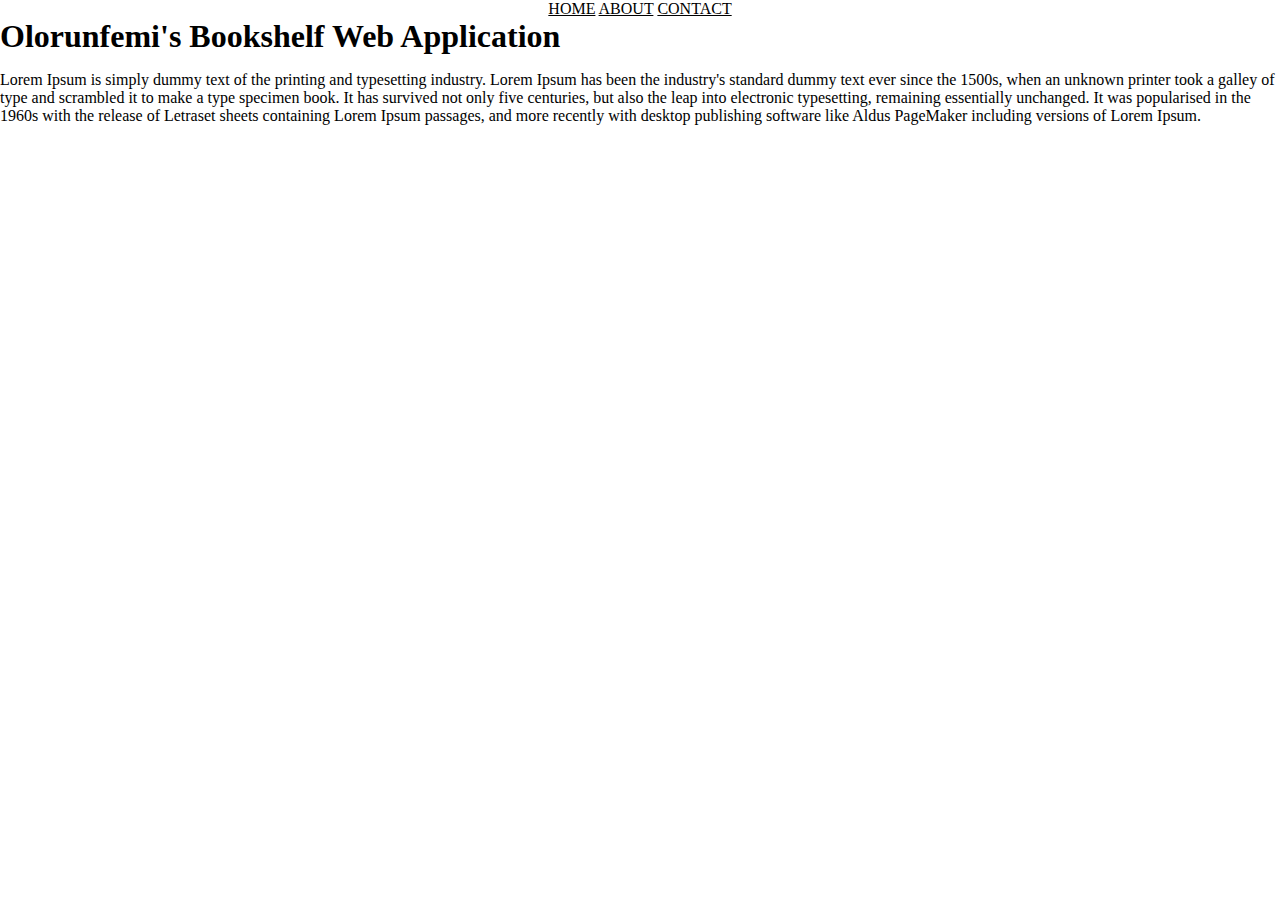
==== about.html @ 1f8c1573 "BookShelfWebApp" ====
<!DOCTYPE html>
<html lang="en">
<head>
    <meta charset="UTF-8">
    <meta http-equiv="X-UA-Compatible" content="IE=edge">
    <meta name="viewport" content="width=device-width, initial-scale=1.0">
    <title>Bookshelf Web Application</title>
    <link rel="stylesheet" href="index.css">
</head>
<body>
    <div>
        <header>
            <nav>
                <div>
                    <span>
                        <a href="index.html">HOME</a>
                        <a href="about.html">ABOUT</a>
                        <a href="contact.html">CONTACT</a>
                    </span>
                </div>
            </nav>
        </header>
    </div>
    <h1>Olorunfemi's Bookshelf Web Application</h1>
    <p>Lorem Ipsum is simply dummy text of the printing and typesetting industry. Lorem Ipsum has been the industry's standard dummy text ever since the 1500s, when an unknown printer took a galley of type and scrambled it to make a type specimen book. It has survived not only five centuries, but also the leap into electronic typesetting, remaining essentially unchanged. It was popularised in the 1960s with the release of Letraset sheets containing Lorem Ipsum passages, and more recently with desktop publishing software like Aldus PageMaker including versions of Lorem Ipsum.
    </p>
</body>
</html>
---- index.css ----
body{
    margin: 0;
    padding: 0;
}

header{
    color: white;
    text-align: center;
}

h1{
    margin: 0;
    color: black;
}

a{
    color: black;
}
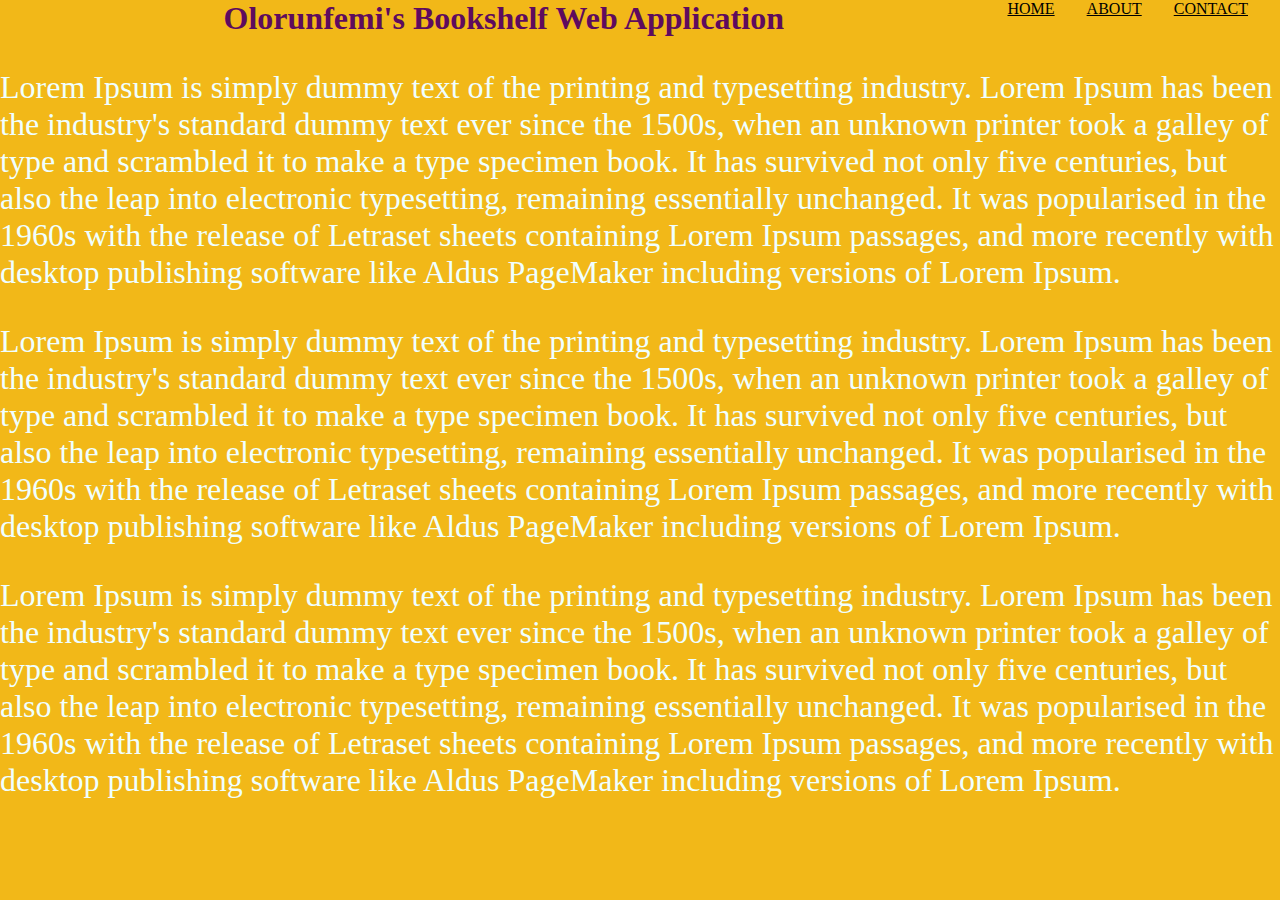
==== commit 81802705: "BookshelfWebApplication" ====
--- a/about.html
+++ b/about.html
@@ -13,16 +13,22 @@
             <nav>
                 <div>
                     <span>
+                        <a href="contact.html">CONTACT</a>
+                        <a href="about.html">ABOUT</a>
                         <a href="index.html">HOME</a>
-                        <a href="about.html">ABOUT</a>
-                        <a href="contact.html">CONTACT</a>
                     </span>
                 </div>
             </nav>
         </header>
     </div>
     <h1>Olorunfemi's Bookshelf Web Application</h1>
-    <p>Lorem Ipsum is simply dummy text of the printing and typesetting industry. Lorem Ipsum has been the industry's standard dummy text ever since the 1500s, when an unknown printer took a galley of type and scrambled it to make a type specimen book. It has survived not only five centuries, but also the leap into electronic typesetting, remaining essentially unchanged. It was popularised in the 1960s with the release of Letraset sheets containing Lorem Ipsum passages, and more recently with desktop publishing software like Aldus PageMaker including versions of Lorem Ipsum.
+    <p class="para">Lorem Ipsum is simply dummy text of the printing and typesetting industry. Lorem Ipsum has been the industry's standard dummy text ever since the 1500s, when an unknown printer took a galley of type and scrambled it to make a type specimen book. It has survived not only five centuries, but also the leap into electronic typesetting, remaining essentially unchanged. It was popularised in the 1960s with the release of Letraset sheets containing Lorem Ipsum passages, and more recently with desktop publishing software like Aldus PageMaker including versions of Lorem Ipsum.
+    </p>
+
+    <p class="para">Lorem Ipsum is simply dummy text of the printing and typesetting industry. Lorem Ipsum has been the industry's standard dummy text ever since the 1500s, when an unknown printer took a galley of type and scrambled it to make a type specimen book. It has survived not only five centuries, but also the leap into electronic typesetting, remaining essentially unchanged. It was popularised in the 1960s with the release of Letraset sheets containing Lorem Ipsum passages, and more recently with desktop publishing software like Aldus PageMaker including versions of Lorem Ipsum.
+    </p>
+
+    <p class="para">Lorem Ipsum is simply dummy text of the printing and typesetting industry. Lorem Ipsum has been the industry's standard dummy text ever since the 1500s, when an unknown printer took a galley of type and scrambled it to make a type specimen book. It has survived not only five centuries, but also the leap into electronic typesetting, remaining essentially unchanged. It was popularised in the 1960s with the release of Letraset sheets containing Lorem Ipsum passages, and more recently with desktop publishing software like Aldus PageMaker including versions of Lorem Ipsum.
     </p>
 </body>
 </html>--- a/index.css
+++ b/index.css
@@ -1,6 +1,7 @@
 body{
     margin: 0;
     padding: 0;
+    background-color: rgba(242, 183, 19, 0.979);
 }
 
 header{
@@ -10,9 +11,25 @@
 
 h1{
     margin: 0;
-    color: black;
+    color: rgb(94, 11, 94);
+    text-align: center;
 }
 
 a{
     color: black;
+    float: right;
+    margin-right: 2em;
+}
+
+.para{
+    font-size: 2em;
+}
+
+#menu{
+    margin: 2em;
+}
+
+h2, h3, h4, p{
+    font-size: 2rem;
+    color: azure;
 }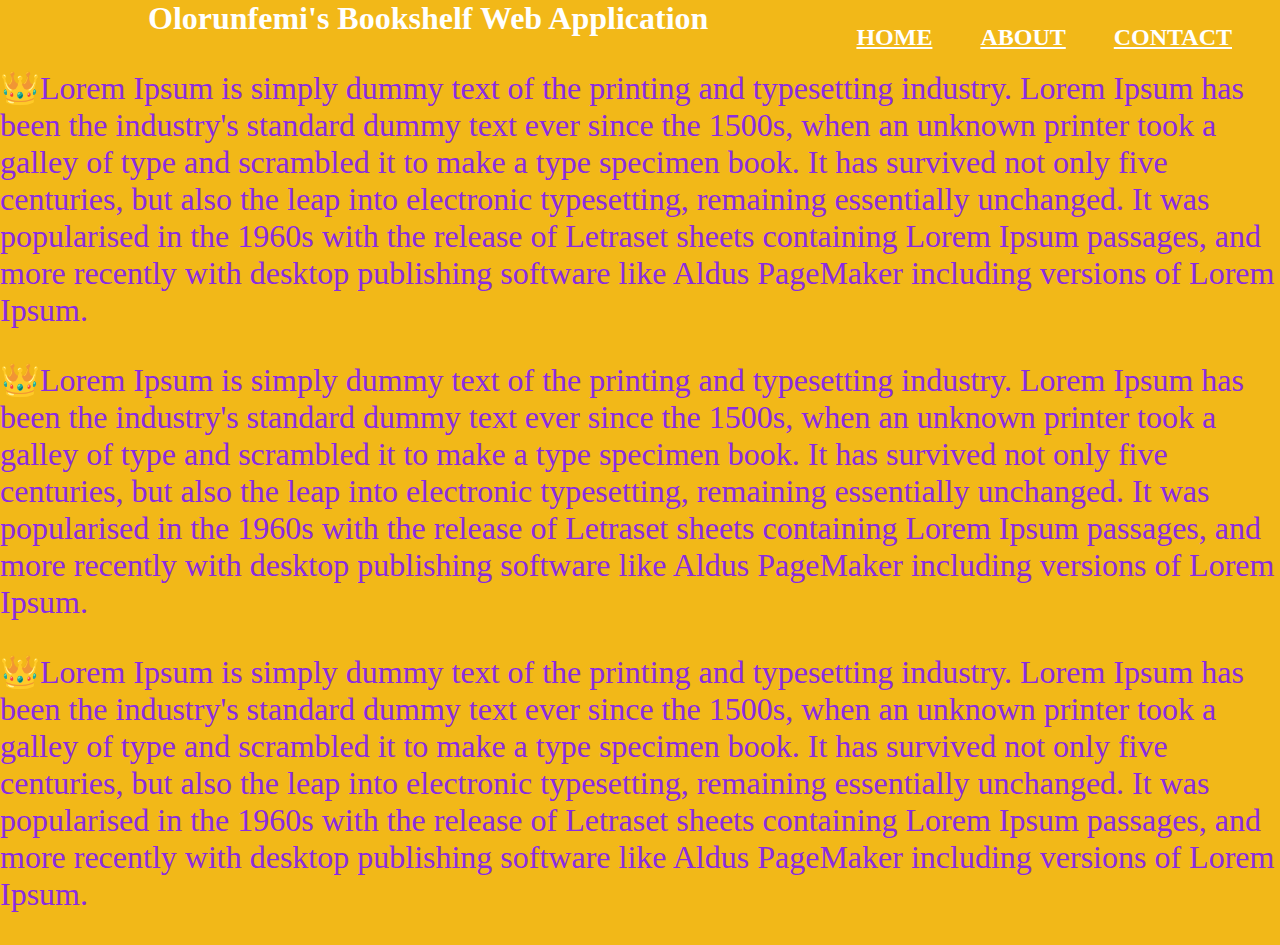
==== commit 33d7dd3b: "BookShelfWebApplicationFinal" ====
--- a/about.html
+++ b/about.html
@@ -22,13 +22,13 @@
         </header>
     </div>
     <h1>Olorunfemi's Bookshelf Web Application</h1>
-    <p class="para">Lorem Ipsum is simply dummy text of the printing and typesetting industry. Lorem Ipsum has been the industry's standard dummy text ever since the 1500s, when an unknown printer took a galley of type and scrambled it to make a type specimen book. It has survived not only five centuries, but also the leap into electronic typesetting, remaining essentially unchanged. It was popularised in the 1960s with the release of Letraset sheets containing Lorem Ipsum passages, and more recently with desktop publishing software like Aldus PageMaker including versions of Lorem Ipsum.
+    <p class="para">👑Lorem Ipsum is simply dummy text of the printing and typesetting industry. Lorem Ipsum has been the industry's standard dummy text ever since the 1500s, when an unknown printer took a galley of type and scrambled it to make a type specimen book. It has survived not only five centuries, but also the leap into electronic typesetting, remaining essentially unchanged. It was popularised in the 1960s with the release of Letraset sheets containing Lorem Ipsum passages, and more recently with desktop publishing software like Aldus PageMaker including versions of Lorem Ipsum.
     </p>
 
-    <p class="para">Lorem Ipsum is simply dummy text of the printing and typesetting industry. Lorem Ipsum has been the industry's standard dummy text ever since the 1500s, when an unknown printer took a galley of type and scrambled it to make a type specimen book. It has survived not only five centuries, but also the leap into electronic typesetting, remaining essentially unchanged. It was popularised in the 1960s with the release of Letraset sheets containing Lorem Ipsum passages, and more recently with desktop publishing software like Aldus PageMaker including versions of Lorem Ipsum.
+    <p class="para">👑Lorem Ipsum is simply dummy text of the printing and typesetting industry. Lorem Ipsum has been the industry's standard dummy text ever since the 1500s, when an unknown printer took a galley of type and scrambled it to make a type specimen book. It has survived not only five centuries, but also the leap into electronic typesetting, remaining essentially unchanged. It was popularised in the 1960s with the release of Letraset sheets containing Lorem Ipsum passages, and more recently with desktop publishing software like Aldus PageMaker including versions of Lorem Ipsum.
     </p>
 
-    <p class="para">Lorem Ipsum is simply dummy text of the printing and typesetting industry. Lorem Ipsum has been the industry's standard dummy text ever since the 1500s, when an unknown printer took a galley of type and scrambled it to make a type specimen book. It has survived not only five centuries, but also the leap into electronic typesetting, remaining essentially unchanged. It was popularised in the 1960s with the release of Letraset sheets containing Lorem Ipsum passages, and more recently with desktop publishing software like Aldus PageMaker including versions of Lorem Ipsum.
+    <p class="para">👑Lorem Ipsum is simply dummy text of the printing and typesetting industry. Lorem Ipsum has been the industry's standard dummy text ever since the 1500s, when an unknown printer took a galley of type and scrambled it to make a type specimen book. It has survived not only five centuries, but also the leap into electronic typesetting, remaining essentially unchanged. It was popularised in the 1960s with the release of Letraset sheets containing Lorem Ipsum passages, and more recently with desktop publishing software like Aldus PageMaker including versions of Lorem Ipsum.
     </p>
 </body>
 </html>--- a/index.css
+++ b/index.css
@@ -11,18 +11,22 @@
 
 h1{
     margin: 0;
-    color: rgb(94, 11, 94);
+    color: white;
     text-align: center;
 }
 
 a{
-    color: black;
+    font-size: 1.5em;
+    margin-top: 1em;
+    color: white;
     float: right;
     margin-right: 2em;
+    font-weight: bolder;
 }
 
 .para{
     font-size: 2em;
+    color: blueviolet;
 }
 
 #menu{
